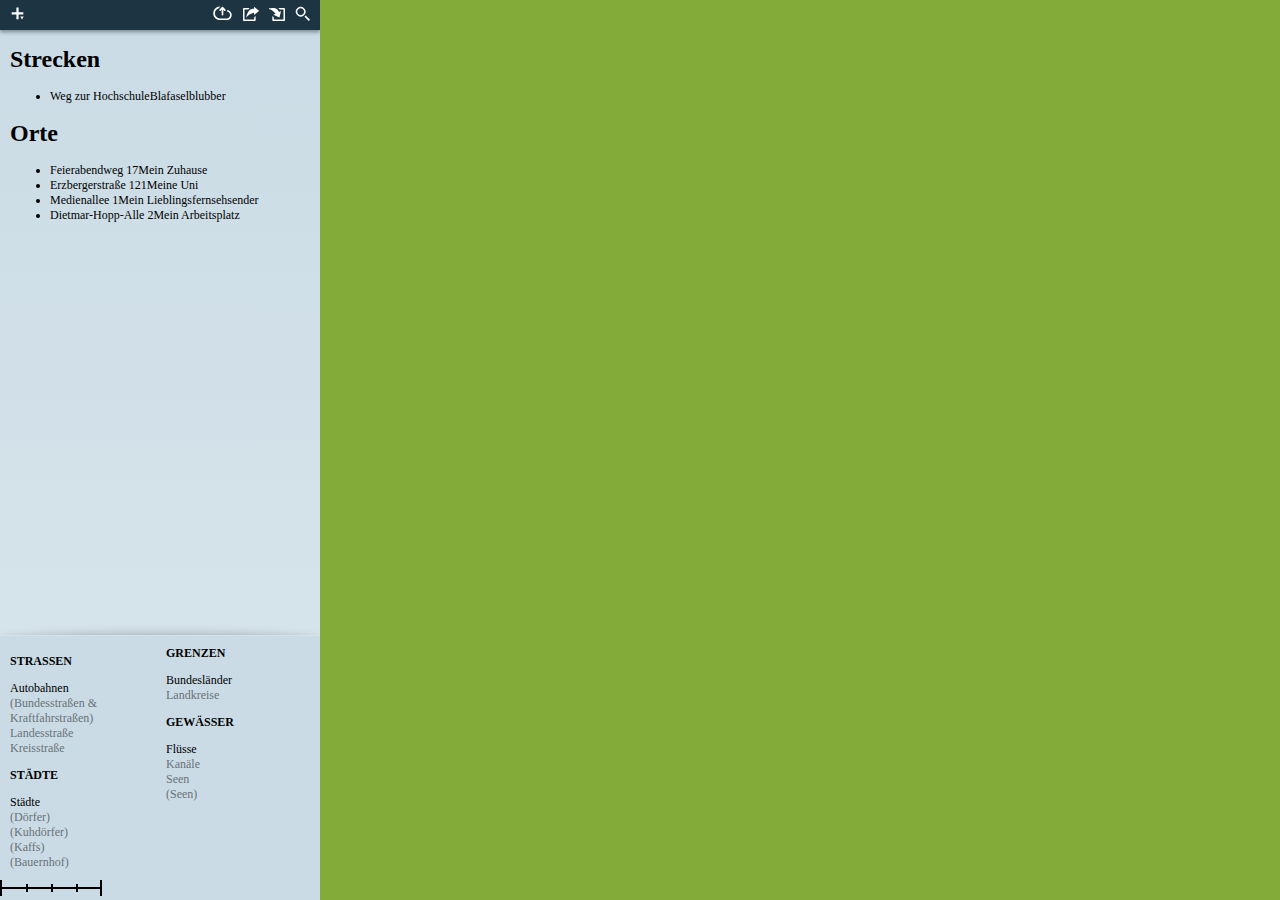
==== index.html @ 2fa84a60 "Umstrukturierung und Erweiterung der Ort-Funktion" ====
<!Doctype html>
<html>
	<head>
		<title>Die Karte</title>
		<link rel="stylesheet" href="styles/main.css" />
		<script type="application/javascript" src="scripts/map.js"></script>
		<script type="application/javascript" src="scripts/filter.js"></script>
		<meta charset="utf-8" />
	</head>
	<body>
		<aside>
			<section id="flags">
				<nav id="toolbar">
					<button title="Route oder Punkt hinzufügen" accesskey="a"><img src="images/add.svg" alt="Route oder Punkt hinzufügen" height="15" /></button>
					<section class="group">
						<button title="Sichern" class="rightside"><img src="images/save.svg" alt="Sichern" height="15" /></button>
						<button title="Exportieren" class="rightside"><img src="images/export.svg" alt="Exportieren" height="15" /></button>
						<button title="Importieren" class="rightside"><img src="images/import.svg" alt="Importieren" height="15" /></button>
						<button title="Suchen" class="rightside" id="searchbutton" accesskey="f"><img src="images/search.svg" alt="Suchen" height="15" /></button>
					</section>
					<input type="search" name="searchField" id="searchField" placeholder="Suchen" />
					<p id="newFlagTooltip">Auf die Karte klicken, um Ort hinzuzufügen</p>
				</nav>
				<div class="container">
					<h1>Strecken</h1>
					<ul id="routes">
					</ul>
					<h1>Orte</h1>
					<ul id="places">
					</ul>
				</div>
			</section>
			<form id="viewpreferences" name="viewpreferences">
				<section id="visibilities">
				</section>
				<section>
					<svg width="102" height="16" id="mapscale">
						<title>Maßstab</title>
						<rect x="0" y="7" width="102" height="2"></rect>
						<rect x="0" y="0" width="2" height="16"></rect>
						<rect x="26" y="4" width="2" height="8" class="scalable"></rect>
						<rect x="51" y="4" width="2" height="8" class="scalable"></rect>
						<rect x="76" y="4" width="2" height="8" class="scalable"></rect>
						<rect x="100" y="0" width="2" height="16" id="scaler" class="scalable"></rect>
					</svg>
					<span id="scalevalue"></span>
					<!--<svg width="50" height="16" id="compass">
						<rect fill="pink" x="0" y="0" width="50" height="16"></rect>
					</svg>-->
					<!--<input type="image" name="da-muss-noch-ein-guter-name-rein" src="http://placekitten.com/20/20" />-->
					<output for="zoomlevel" form="viewpreferences"></output>
				</section>
			</form>
		</aside>
		<section id="mapcontainer">
			<svg width="1000" height="1000"><!-- Defs clientseitig! -->
				<defs>
					<g id="pin">
						<path d="M 0 0 q -15 -155 -100 -175 l 200 000 q -85 20 -100 175" stroke="black" stroke-width="5" fill="silver" />
						<ellipse cx="0" cy="-200" rx="120" ry="45" style="fill:grey;stroke:black;stroke-width:5" />
						<ellipse cx="0" cy="-225" rx="90" ry="30" style="fill:grey;stroke:black;stroke-width:5" />
						<ellipse cx="0" cy="-250" rx="60" ry="20" style="fill:grey;stroke:black;stroke-width:5" />
						<ellipse cx="0" cy="-270" rx="30" ry="10" style="fill:grey;stroke:black;stroke-width:5" />			
					</g>			
				</defs>
				<g id="flags">
				</g>
			</svg>
		</section>
	</body>
</html>
---- styles/main.css ----
body {
	height: 100%;
	overflow: hidden;
	font-family: "Corbel";
}

aside {
	position: absolute;
	top: 0;
	left: 0;
	bottom: 0;
	width: 320px;
	background: -webkit-linear-gradient(rgb(202, 219, 229), rgb(219, 231, 237));
	background: -moz-linear-gradient(rgb(202, 219, 229), rgb(219, 231, 237));
	background: -ms-linear-gradient(rgb(202, 219, 229), rgb(219, 231, 237));
	background: -o-linear-gradient(rgb(202, 219, 229), rgb(219, 231, 237));
	z-index: 0;
	border-right: 1px solid black;
	font-family: "Lucida Grande";
	font-size: 12px;
	display: -webkit-box;
	display: -moz-box;
	-webkit-box-orient: vertical;
	-moz-box-orient: vertical;
	-moz-box-align: center;
}

#flags {
	-webkit-box-flex: 1;
	-moz-box-flex: 1;
	overflow: hidden;
	display: -webkit-box;
	-webkit-box-orient: vertical;
}

#flags div.container {
	-webkit-box-flex: 1;
	overflow: auto;
	padding: 0 10px;
}

#flags div.container li.hover {
	background: violet;
}

#usersearch {
	width: 100%;
}

#viewpreferences {
	position: relative;
	border-top: 1px solid rgba(255,255,255,0.2);
	background: rgb(202, 219, 229);
}

#viewpreferences::after {
	content: "";
	display: block;
	position: absolute;
	left: 0;
	right: 0;
	top: 0;
	bottom: 0;
	box-shadow: 0 0 12px rgba(0,0,0,0.35);
	border-radius: 200px/10px;
	z-index: -2;
}

#mapcontainer {
	position: absolute;
	top: 0;
	left: 320px;
	right: 0;
	bottom: 0;
	background: #83ab39;
	overflow: hidden
}

#mapcontainer svg {
	position: relative !important; /* Important fällt weg, sobald SVG fertig */
	width: 100%;
	height: 100%;
	top: 0px;
	left: 0px;
}

#toolbar {
	height: 30px;
	/*background: -webkit-linear-gradient(rgb(212, 154, 37), rgb(212, 154, 37));*/
	background: rgb(29, 53, 67);
	box-shadow: 0px 2px 4px rgba(0,0,0,0.4);
	position: relative;
	padding: 0 10px;
}

#toolbar button {
	border: none;
	background: transparent;
	margin: 0;
	padding: 0;
	height: 100%;
	vertical-align: top;
	color: white;
	-webkit-transition: opacity 0.5s ease-in-out, left 0.7s ease-in-out;
	-moz-transition: opacity 0.5s ease-in-out, left 0.7s ease-in-out;
}

#toolbar button:active {
	-webkit-filter: drop-shadow(white 0 0 6px);
}

#toolbar button.rightside {
	margin-left: 10px;
}

#toolbar .group {
	position: absolute;
	right: 10px;
	top: 0;
	bottom: 0;
	display: -webkit-box;
}

#toolbar.searchEnabled button:not(#searchbutton) {
	opacity: 0;
}

#toolbar.addFlagEnabled button {
	opacity: 0;
}

#searchbutton {
	margin-left: 0;
	position: relative;
	left: 0px;
}

#searchbutton img {
	-webkit-transition: -webkit-transform 1s ease;
	-moz-transition: -moz-transform 1s ease;
}

#toolbar.searchEnabled #searchbutton {
	left: -284px;
}

#toolbar.searchEnabled #searchbutton img {
	-webkit-transform: rotate(90deg);
	-moz-transform: rotate(90deg);
}

#searchField {
	position: absolute;
	left: 20px;
	right: 200px;
	top: 0;
	bottom: 0;
	-webkit-appearance: none;
	border: none;
	background: transparent;
	color: white;
	opacity: 0;
	-webkit-transition: opacity 0.2s ease-in-out;
	-moz-transition: opacity 0.2s ease-in-out;
	outline: none;
	/* für Firefox */
	height: 100%;
	-moz-box-sizing: border-box;
	padding-left: 10px;
}

#searchField::-webkit-search-cancel-button, #searchField::-webkit-search-decoration {
	-webkit-appearance: none;
}

#newFlagTooltip {
	position: absolute;
	left: 0;
	top: 0;
	bottom: 0;
	right: 0;
	text-align: center;
	color: white;
	line-height: 30px;
	padding: 0;
	margin: 0;
	opacity: 0;
	z-index: -2;
	-webkit-transition: opacity 0.2s ease-in-out;
}

#toolbar.addFlagEnabled #newFlagTooltip {
	opacity: 1;
	z-index: 1;
}

#toolbar.searchEnabled #searchField {
	opacity: 1;
	right: 10px;
	-webkit-transition-delay: 0.7s;
	-webkit-transition-duration: 0.5s;
	-moz-transition-delay: 0.7s;
	-moz-transition-duration: 0.5s;
}

#searchField::-webkit-input-placeholder {
	color: rgba(255, 255, 255, 0.6);
}

.finishScaling * {
	-webkit-transition: -webkit-transform 0.5s ease-in-out;
	-moz-transition: -moz-transform 0.5s ease-in-out;
	-o-transition: -o-transform 0.5s ease-in-out;
	-ms-transition: -ms-transform 0.5s ease-in-out;
}

#visibilities {
	padding: 10px;
	-webkit-column-count: 2;
}

#visibilities ul {
	list-style: none;
	padding: 0;
	-webkit-column-break-inside: avoid;
}

#visibilities h1 {
	font-size: 12px;
	font-weight: bold;
	text-transform: uppercase;
	-webkit-column-break-after: avoid;
}

#visibilities li.inactive {
	opacity: 0.5;
}

#addSelectionMask {
	position: absolute;
	background: white;
	top: 10px;
	left: 0;
	list-style: none;
	padding: 5px;
}
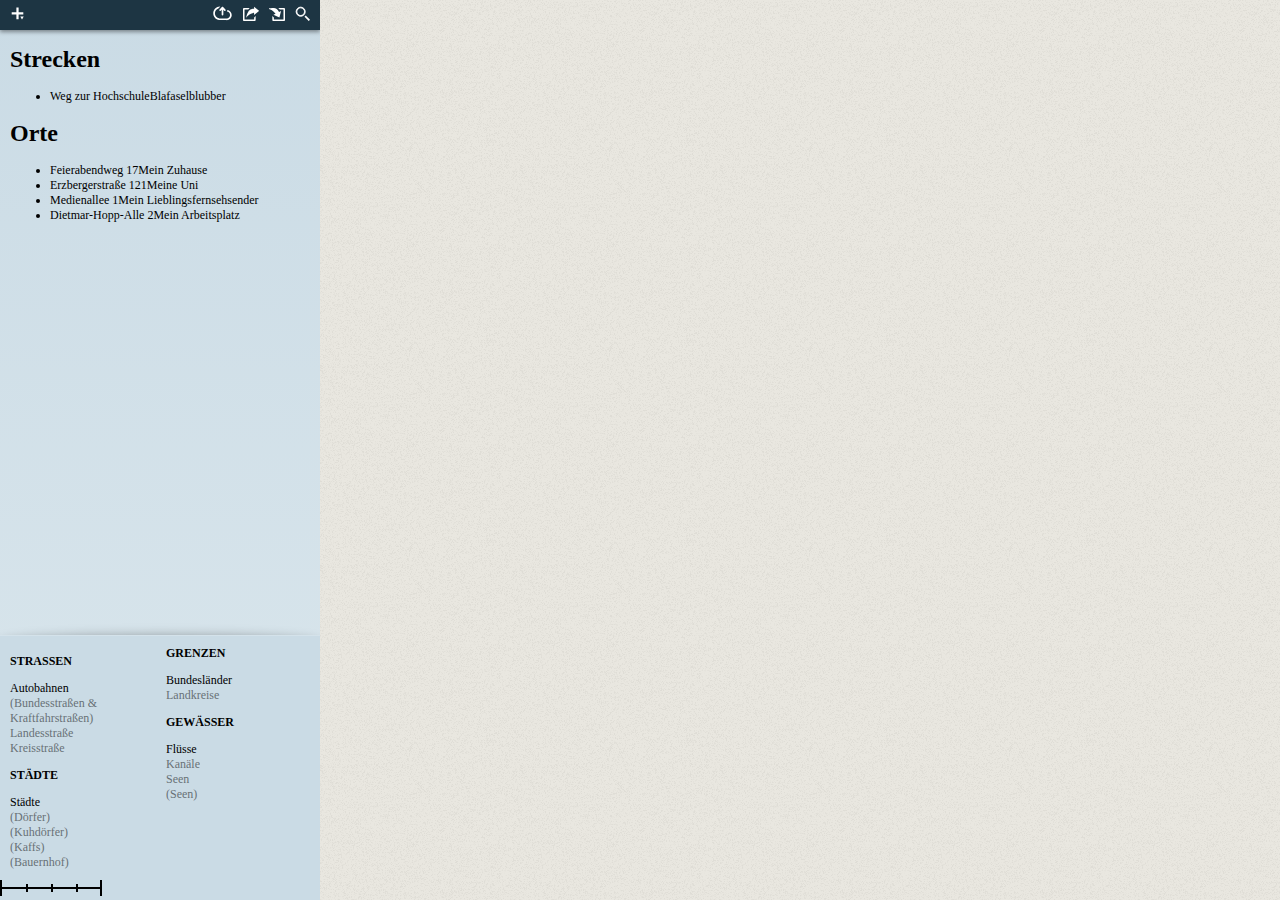
==== commit 73a45a69: "Erstes, grobes Design für die Karte" ====
--- a/index.html
+++ b/index.html
@@ -3,13 +3,14 @@
 	<head>
 		<title>Die Karte</title>
 		<link rel="stylesheet" href="styles/main.css" />
+		<link rel="stylesheet" href="styles/map.css" />
 		<script type="application/javascript" src="scripts/map.js"></script>
 		<script type="application/javascript" src="scripts/filter.js"></script>
 		<meta charset="utf-8" />
 	</head>
 	<body>
 		<aside>
-			<section id="flags">
+			<section id="flaglist">
 				<nav id="toolbar">
 					<button title="Route oder Punkt hinzufügen" accesskey="a"><img src="images/add.svg" alt="Route oder Punkt hinzufügen" height="15" /></button>
 					<section class="group">
@@ -53,15 +54,25 @@
 			</form>
 		</aside>
 		<section id="mapcontainer">
-			<svg width="1000" height="1000"><!-- Defs clientseitig! -->
+			<svg width="1000" height="1000" id="map"><!-- Defs clientseitig! -->
 				<defs>
+					<filter id="dropshadow">
+				    	<feGaussianBlur result="blurOut" in="SourceAlpha" stdDeviation="2" />
+				    	<feBlend in="SourceGraphic" in2="blurOut" mode="normal" />
+				    </filter>
+				    <filter id="streetShadow">
+				    	<feGaussianBlur result="blurOut" in="SourceAlpha" stdDeviation="0.2" />
+				    	<feBlend in="SourceGraphic" in2="blurOut" mode="normal" />
+				    </filter>
+				    <clippath id="borderClip">
+				    </clippath>
 					<g id="pin">
 						<path d="M 0 0 q -15 -155 -100 -175 l 200 000 q -85 20 -100 175" stroke="black" stroke-width="5" fill="silver" />
 						<ellipse cx="0" cy="-200" rx="120" ry="45" style="fill:grey;stroke:black;stroke-width:5" />
 						<ellipse cx="0" cy="-225" rx="90" ry="30" style="fill:grey;stroke:black;stroke-width:5" />
 						<ellipse cx="0" cy="-250" rx="60" ry="20" style="fill:grey;stroke:black;stroke-width:5" />
 						<ellipse cx="0" cy="-270" rx="30" ry="10" style="fill:grey;stroke:black;stroke-width:5" />			
-					</g>			
+					</g>		
 				</defs>
 				<g id="flags">
 				</g>
--- a/styles/main.css
+++ b/styles/main.css
@@ -25,7 +25,7 @@
 	-moz-box-align: center;
 }
 
-#flags {
+#flaglist {
 	-webkit-box-flex: 1;
 	-moz-box-flex: 1;
 	overflow: hidden;
@@ -33,14 +33,18 @@
 	-webkit-box-orient: vertical;
 }
 
-#flags div.container {
+#flaglist div.container {
 	-webkit-box-flex: 1;
 	overflow: auto;
 	padding: 0 10px;
 }
 
-#flags div.container li.hover {
+#flaglist div.container li.hover, #flaglist div.container li:hover {
 	background: violet;
+}
+
+#flaglist div.container li.inactive {
+	opacity: 0.5;
 }
 
 #usersearch {
@@ -72,8 +76,9 @@
 	left: 320px;
 	right: 0;
 	bottom: 0;
-	background: #83ab39;
-	overflow: hidden
+	background: #e9e6df url("../images/textur.png") repeat;
+	overflow: hidden;
+	-webkit-transform: translateZ(0);
 }
 
 #mapcontainer svg {
@@ -243,4 +248,12 @@
 	left: 0;
 	list-style: none;
 	padding: 5px;
+}
+
+#flags *:not(:hover) {
+	opacity: 0.7;
+}
+
+#flags .hover {
+	opacity: 1;
 }--- a/styles/map.css
+++ b/styles/map.css
@@ -0,0 +1,20 @@
+#federal {
+	fill: hsl(43, 89%, 89%);
+	fill : #ffefa8;
+	fill : #fff7d3;
+	stroke-width: 0;
+}
+
+#counties {
+	stroke: #ffeb92;
+	stroke: #957d13;
+	stroke: #ffd721;
+}
+
+#rivers {
+	stroke: #2594d4;
+}
+
+#motorways {
+	stroke-width: 1.5;
+}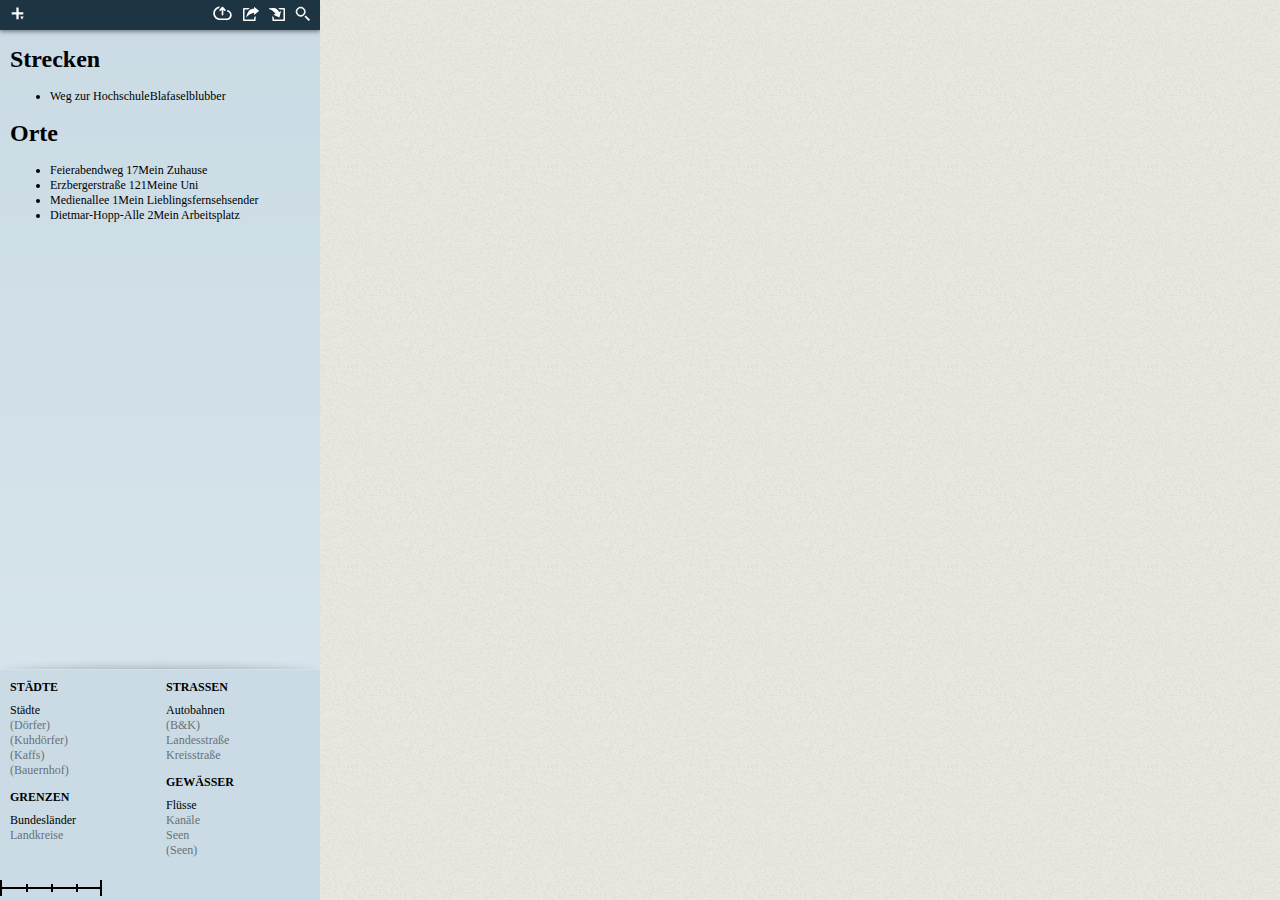
==== commit 3d3ea723: "Sauberere Einbindung der Karte (#14)" ====
--- a/index.html
+++ b/index.html
@@ -54,7 +54,7 @@
 			</form>
 		</aside>
 		<section id="mapcontainer">
-			<svg width="1000" height="1000" id="map"><!-- Defs clientseitig! -->
+			<svg width="1000" height="1000" id="map">
 				<defs>
 					<filter id="dropshadow">
 				    	<feGaussianBlur result="blurOut" in="SourceAlpha" stdDeviation="2" />
--- a/styles/main.css
+++ b/styles/main.css
@@ -222,12 +222,25 @@
 #visibilities {
 	padding: 10px;
 	-webkit-column-count: 2;
+	-moz-column-count: 2;
+	column-count: 2;
 }
 
 #visibilities ul {
 	list-style: none;
 	padding: 0;
+	margin-top: 0;
 	-webkit-column-break-inside: avoid;
+	-moz-column-break-inside: avoid;
+	break-inside: avoid;
+}
+
+#visibilities ul:nth-child(4) li:last-child::after {
+	/* Ekelhafter Fix, damit beide Spalten etwa gleichlang sind. Leider sind die Umbrüche der Browser wenig durchdacht. */
+	content: "Bla";
+	display: block;
+	position: relative;
+	visibility: hidden;
 }
 
 #visibilities h1 {
@@ -235,6 +248,9 @@
 	font-weight: bold;
 	text-transform: uppercase;
 	-webkit-column-break-after: avoid;
+	-moz-column-break-after: avoid;
+	break-after: avoid;
+	margin-top: 0;
 }
 
 #visibilities li.inactive {
@@ -250,10 +266,10 @@
 	padding: 5px;
 }
 
-#flags *:not(:hover) {
+#flags >:not(:hover) {
 	opacity: 0.7;
 }
 
-#flags .hover {
+#flags >.hover, #flags >:active {
 	opacity: 1;
 }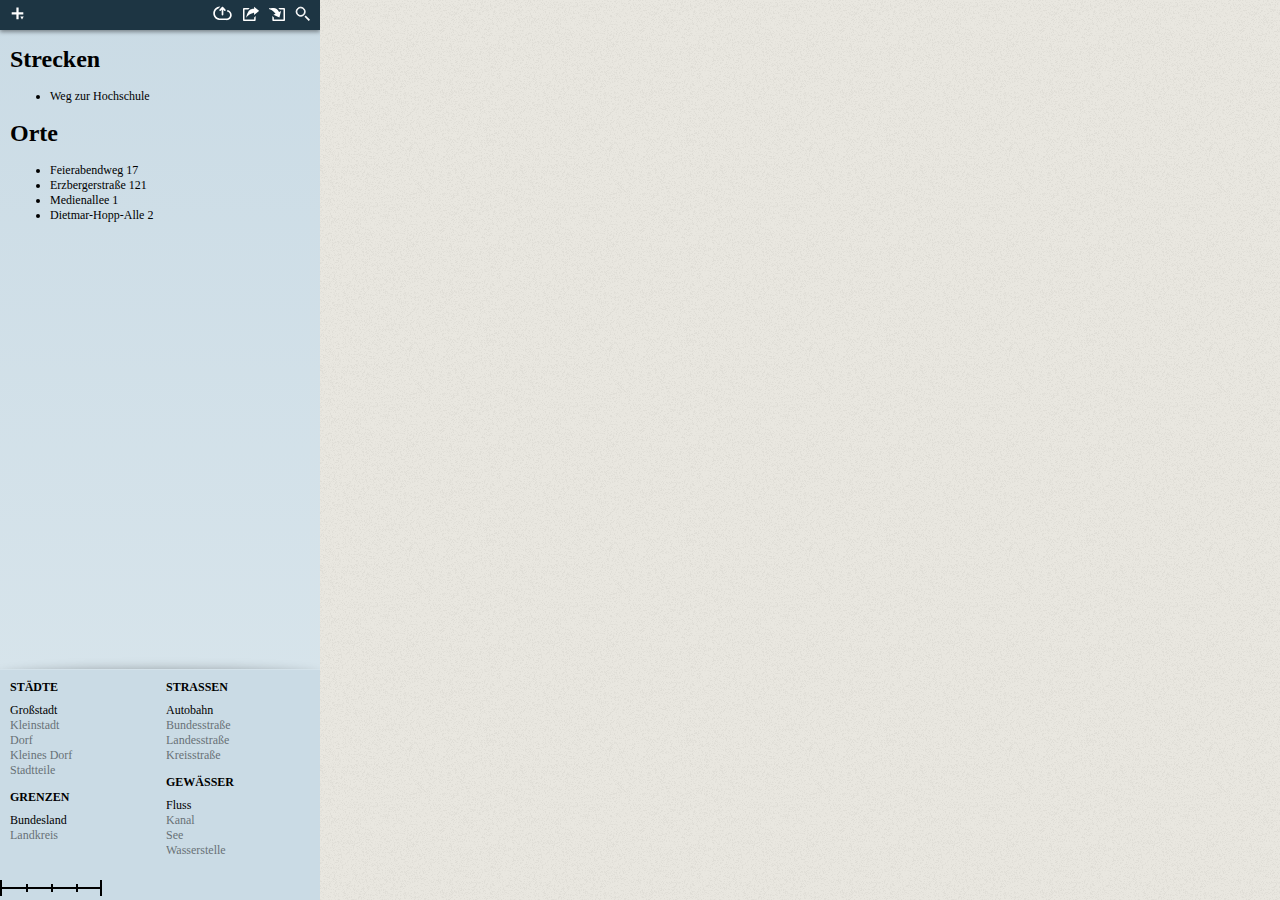
==== commit e0b32860: "Verbesserte Usability durch Tooltips + Cursor (#59)" ====
--- a/index.html
+++ b/index.html
@@ -12,15 +12,15 @@
 		<aside>
 			<section id="flaglist">
 				<nav id="toolbar">
-					<button title="Route oder Punkt hinzufügen" accesskey="a"><img src="images/add.svg" alt="Route oder Punkt hinzufügen" height="15" /></button>
+					<button title="Route oder Punkt hinzufügen"><img src="images/add.svg" alt="Route oder Punkt hinzufügen" height="15" /></button>
 					<section class="group">
 						<button title="Sichern" class="rightside"><img src="images/save.svg" alt="Sichern" height="15" /></button>
 						<button title="Exportieren" class="rightside"><img src="images/export.svg" alt="Exportieren" height="15" /></button>
 						<button title="Importieren" class="rightside"><img src="images/import.svg" alt="Importieren" height="15" /></button>
-						<button title="Suchen" class="rightside" id="searchbutton" accesskey="f"><img src="images/search.svg" alt="Suchen" height="15" /></button>
+						<button title="Suchen" class="rightside" id="searchbutton"><img src="images/search.svg" alt="Suchen" height="15" /></button>
 					</section>
 					<input type="search" name="searchField" id="searchField" placeholder="Suchen" />
-					<p id="newFlagTooltip">Auf die Karte klicken, um Ort hinzuzufügen</p>
+					<p id="newFlagTooltip">Auf die Karte klicken, um Punkt hinzuzufügen</p>
 				</nav>
 				<div class="container">
 					<h1>Strecken</h1>
--- a/styles/main.css
+++ b/styles/main.css
@@ -2,6 +2,11 @@
 	height: 100%;
 	overflow: hidden;
 	font-family: "Corbel";
+	cursor: default;
+}
+
+[type=search], :focus {
+	cursor: auto;
 }
 
 aside {
@@ -165,6 +170,7 @@
 	background: transparent;
 	color: white;
 	opacity: 0;
+	z-index: -1;
 	-webkit-transition: opacity 0.2s ease-in-out;
 	-moz-transition: opacity 0.2s ease-in-out;
 	outline: none;
@@ -200,6 +206,7 @@
 }
 
 #toolbar.searchEnabled #searchField {
+	z-index: 0;
 	opacity: 1;
 	right: 10px;
 	-webkit-transition-delay: 0.7s;
@@ -266,10 +273,29 @@
 	padding: 5px;
 }
 
+#flags > *, #scaler {
+	cursor: default;
+	cursor: -webkit-grab;
+	cursor: -moz-grab;
+}
+
 #flags >:not(:hover) {
 	opacity: 0.7;
 }
 
 #flags >.hover, #flags >:active {
 	opacity: 1;
+}
+
+#importFlags {
+	display: none;
+}
+
+body.dragging * {
+	-webkit-user-select: none;
+	-moz-user-select: none;
+	user-select: none;
+	cursor: move !important;
+	cursor: -webkit-grabbing !important;
+	cursor: -moz-grabbing !important;
 }--- a/styles/map.css
+++ b/styles/map.css
@@ -17,4 +17,9 @@
 
 #motorways {
 	stroke-width: 1.5;
+}
+
+#flags path {
+	stroke: black;
+	fill: none;
 }